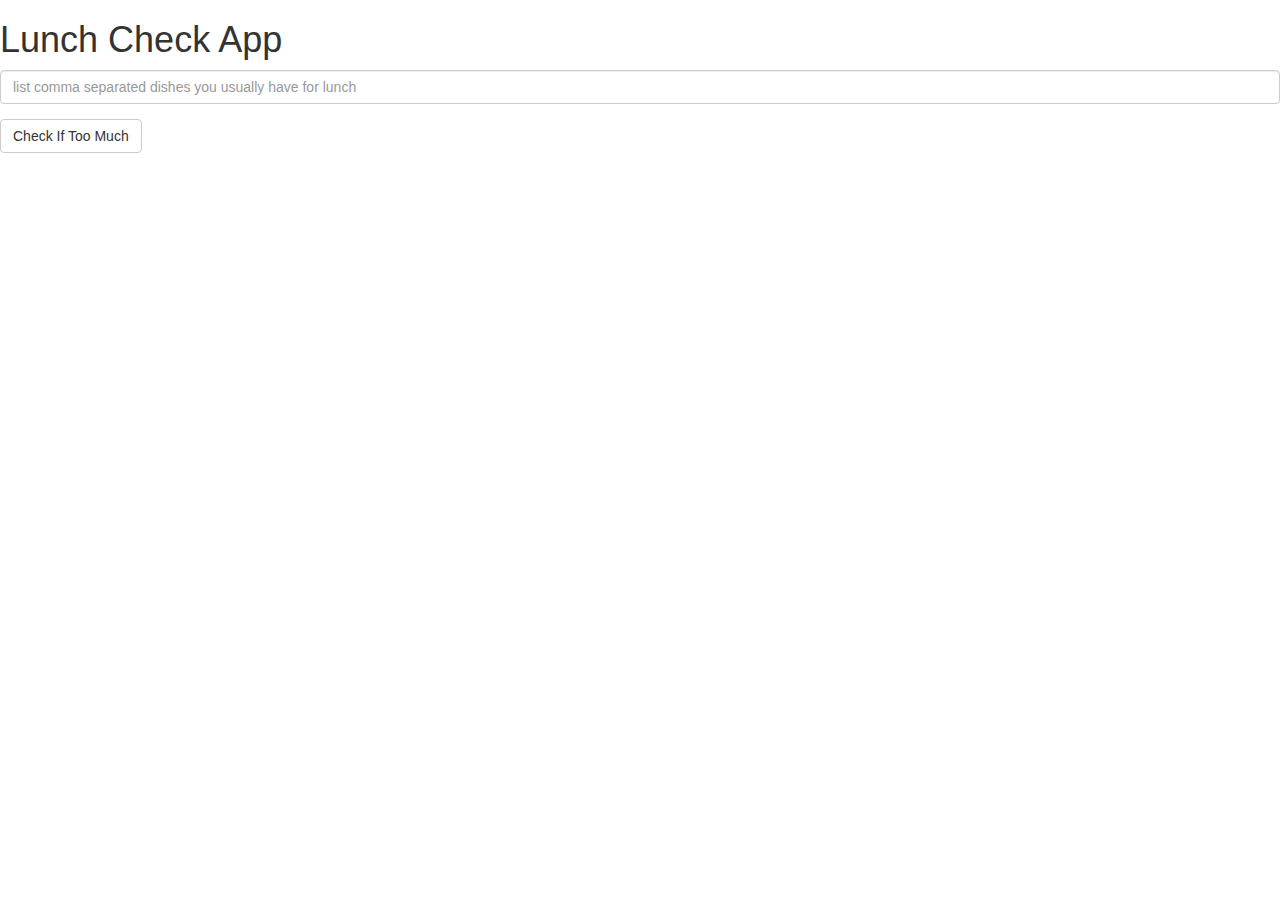
==== module1-solution/index.html @ 00cc4c56 "Added Solution" ====
<!DOCTYPE html>
<html lang = "en" ng-app="LunchCheck">
    <head>
        <meta charset="UTF-8">
        <meta name="viewport" content="width=device-width, initial-scale=1">
        <link rel="stylesheet" href="styles/bootstrap.min.css">
        <script src="angular.min.js"></script>
        <script src="app.js"></script>
        <title>Module 1 - Lunch Check</title>
    </head>
    <body>
        <div class="Container" ng-controller = "LunchCheckController">
            <h1>Lunch Check App</h1>
            <div class="form-group">
                <input id="lunch-menu" type="text"
                placeholder="list comma separated dishes you usually have for lunch"
                class="form-control" ng-model="food">
            </div>
            <div class="form-group">
                <button class="btn btn-default" ng-click="checkItems()">Check If Too Much</button>
            </div>
            <div class="form-group message">
            {{result}}
            </div>
        </div>
    </body>
</html>
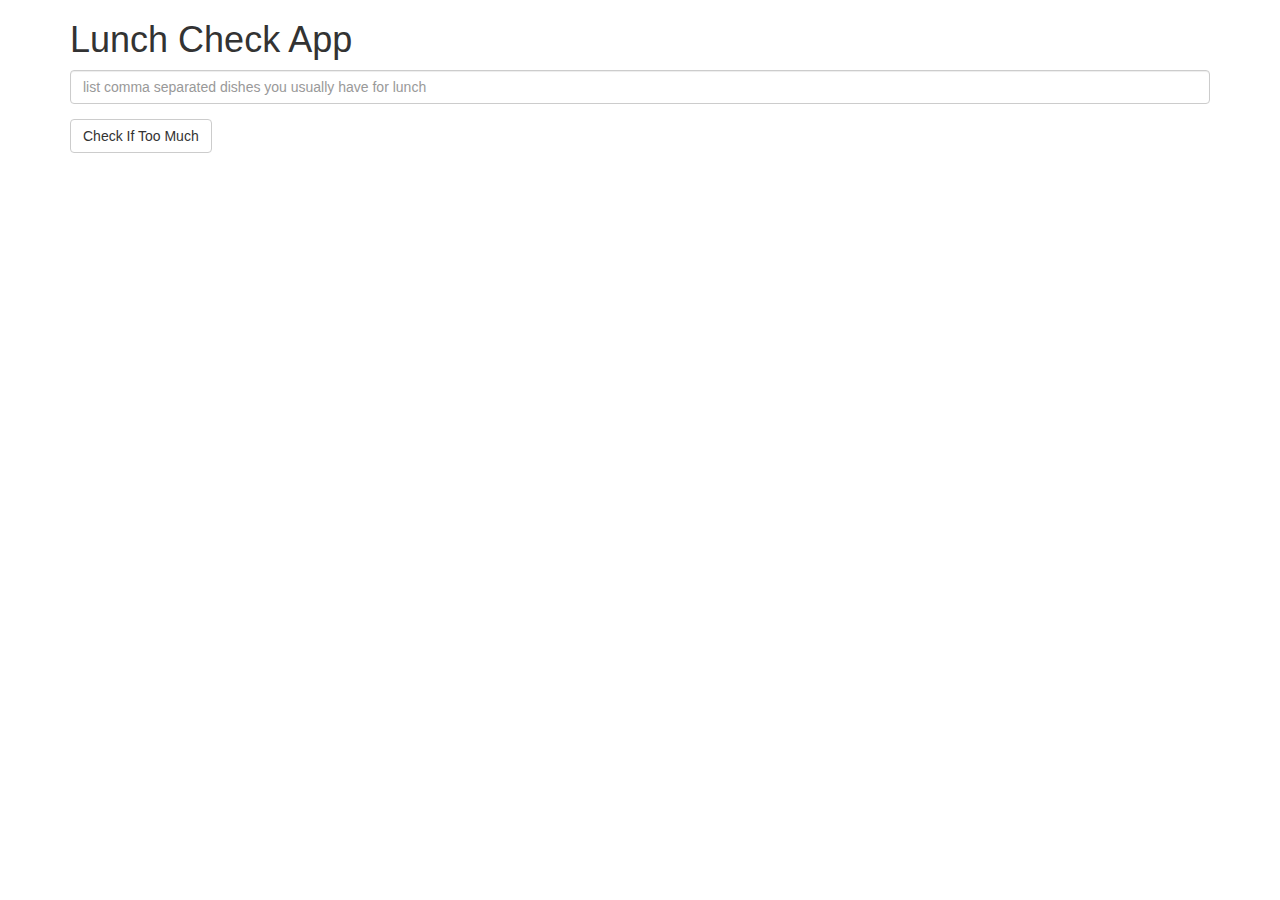
==== commit e6829c84: "Final commit" ====
--- a/module1-solution/index.html
+++ b/module1-solution/index.html
@@ -9,17 +9,17 @@
         <title>Module 1 - Lunch Check</title>
     </head>
     <body>
-        <div class="Container" ng-controller = "LunchCheckController">
+        <div class="container" ng-controller = "LunchCheckController">
             <h1>Lunch Check App</h1>
             <div class="form-group">
                 <input id="lunch-menu" type="text"
                 placeholder="list comma separated dishes you usually have for lunch"
-                class="form-control" ng-model="food">
+                class="form-control" ng-model="food" ng-style="boxStyle">
             </div>
             <div class="form-group">
                 <button class="btn btn-default" ng-click="checkItems()">Check If Too Much</button>
             </div>
-            <div class="form-group message">
+            <div class="form-group message" ng-style="fontCol">
             {{result}}
             </div>
         </div>
